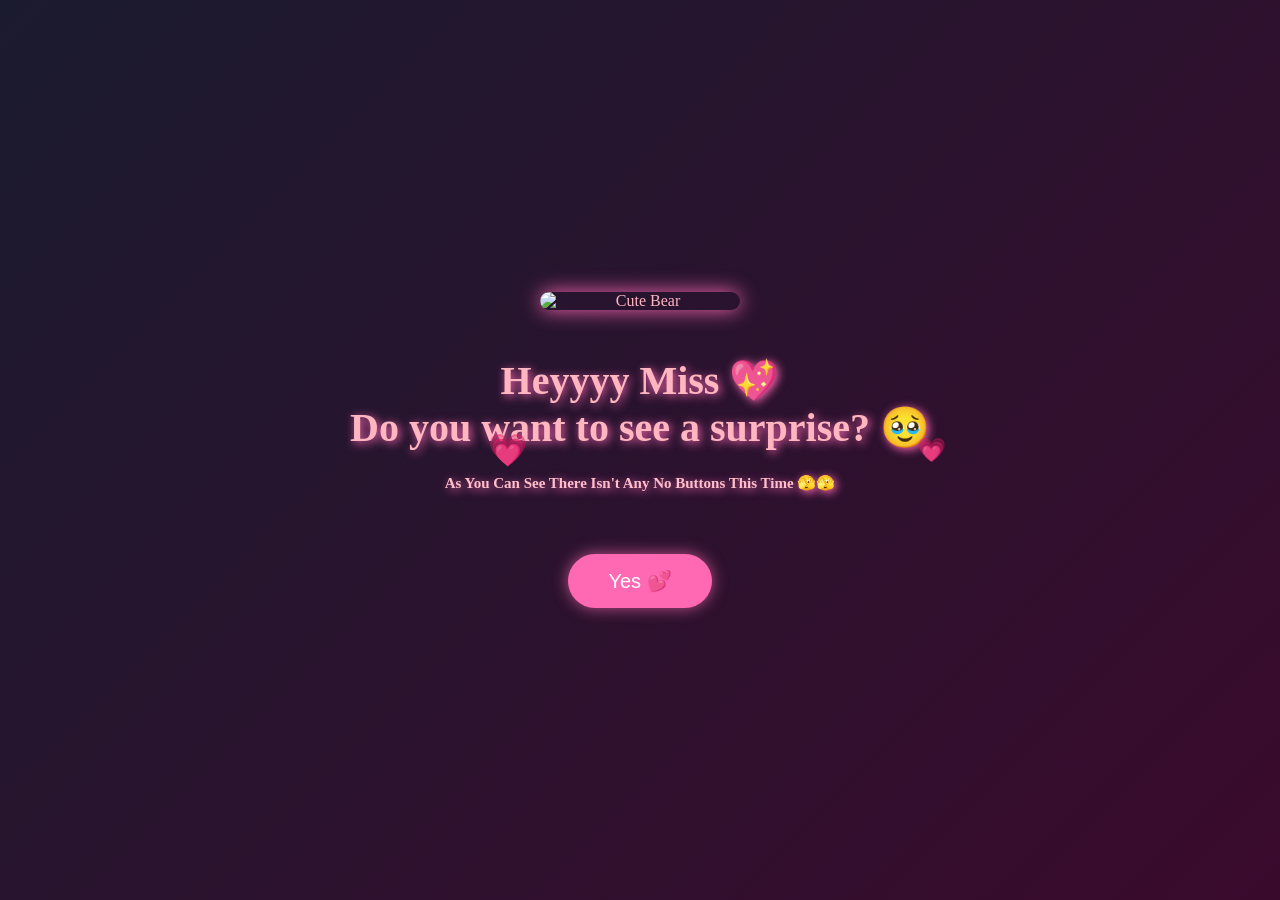
==== index.html @ 103678eb "Add files via upload" ====
<!DOCTYPE html>
<html>
<head>
    <title>For Ashana 💕</title>
    <style>
        body {
            margin: 0;
            height: 100vh;
            display: flex;
            justify-content: center;
            align-items: center;
            background: linear-gradient(135deg, #1b1b2f, #3a0a2d); /* dark love theme */
            font-family: 'Segoe Script', cursive;
            text-align: center;
            overflow: hidden;
            color: #ffb6c1;
            flex-direction: column;
        }

        img.gif-header {
            width: 200px;
            height: auto;
            margin-bottom: 20px;
            border-radius: 15px;
            box-shadow: 0 0 20px #ff69b4;
        }

        h1 {
            font-size: 40px;
            color: #ffb6c1;
            text-shadow: 2px 2px 10px #ff69b4;
        }

        button {
            margin-top: 30px;
            padding: 15px 40px;
            font-size: 20px;
            border: none;
            border-radius: 50px;
            background: #ff69b4; /* dark love button */
            color: white;
            cursor: pointer;
            transition: 0.3s;
            box-shadow: 0 0 15px rgba(255,105,180,0.7);
        }

        button:hover {
            transform: scale(1.1);
            background: #ff4d6d;
        }

        .heart {
            position: absolute;
            color: #ff69b4; /* heart color matches theme */
            font-size: 20px;
            animation: float 6s infinite;
        }

        small {
            font-size: 15px;
            color: #ffc0cb;
        }

        @keyframes float {
            0% { transform: translateY(100vh); opacity: 1; }
            100% { transform: translateY(-10vh); opacity: 0; }
        }
    </style>
</head>
<body>

    <!-- Bear3.gif header -->
    <img src="Bear3.gif" alt="Cute Bear" class="gif-header">

    <div>
        <h1>Heyyyy Miss 💖<br>Do you want to see a surprise? 🥹<br> <small>As You Can See There Isn't Any No Buttons This Time 🫣🫣</small></h1>
        <button onclick="location.href='question.html'">Yes 💕</button>
    </div>

    <script>
        // Floating hearts
        setInterval(() => {
            let heart = document.createElement("div");
            heart.innerHTML = "💗";
            heart.className = "heart";
            heart.style.left = Math.random() * 100 + "vw";
            heart.style.fontSize = Math.random() * 20 + 20 + "px";
            document.body.appendChild(heart);

            setTimeout(() => {
                heart.remove();
            }, 6000);
        }, 500);
    </script>

</body>
</html>
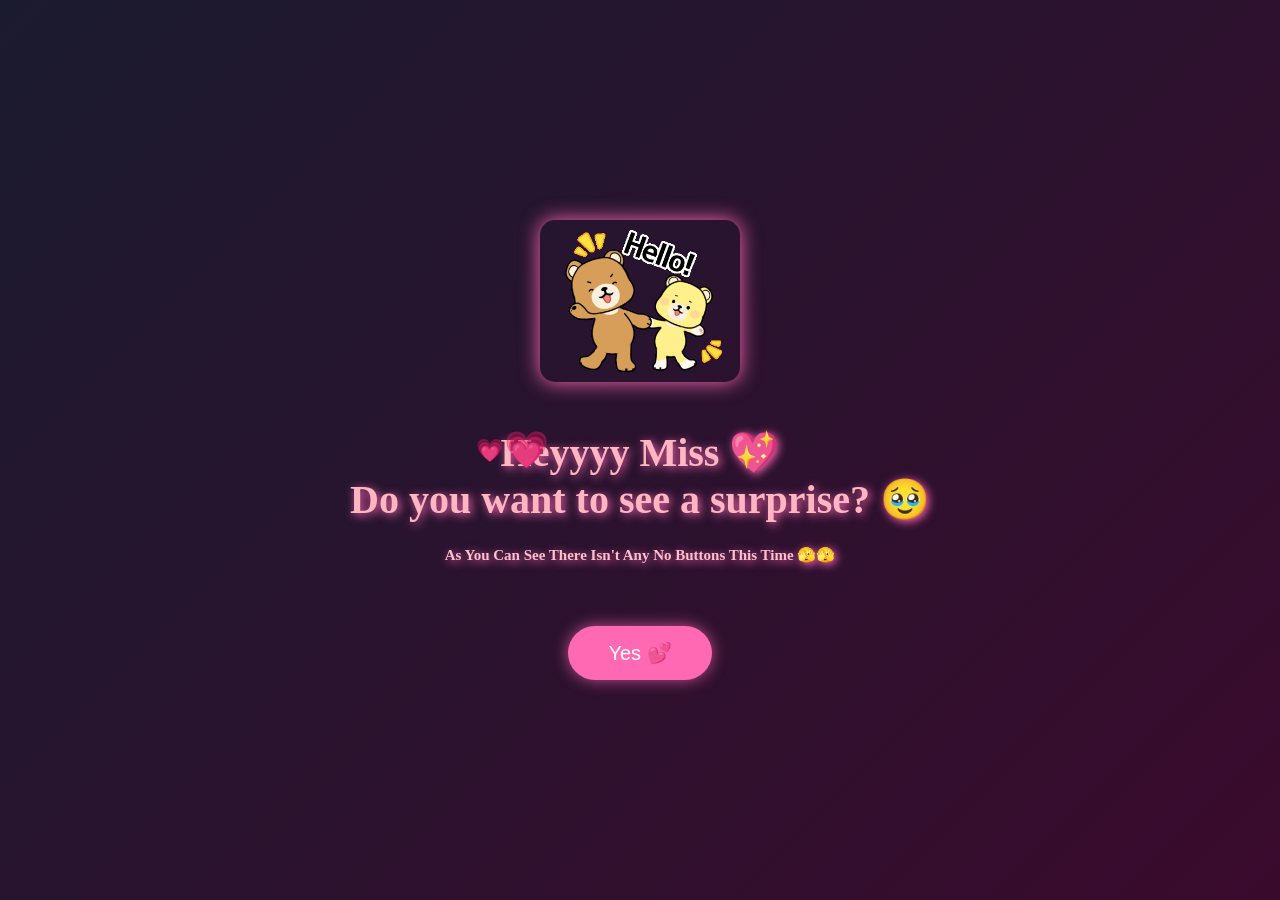
==== commit 0c882663: "Update index.html" ====
--- a/index.html
+++ b/index.html
@@ -70,7 +70,7 @@
 <body>
 
     <!-- Bear3.gif header -->
-    <img src="Bear3.gif" alt="Cute Bear" class="gif-header">
+    <img src="bear3.gif" alt="Cute Bear" class="gif-header">
 
     <div>
         <h1>Heyyyy Miss 💖<br>Do you want to see a surprise? 🥹<br> <small>As You Can See There Isn't Any No Buttons This Time 🫣🫣</small></h1>
@@ -96,3 +96,4 @@
 </body>
 </html>
 
+
